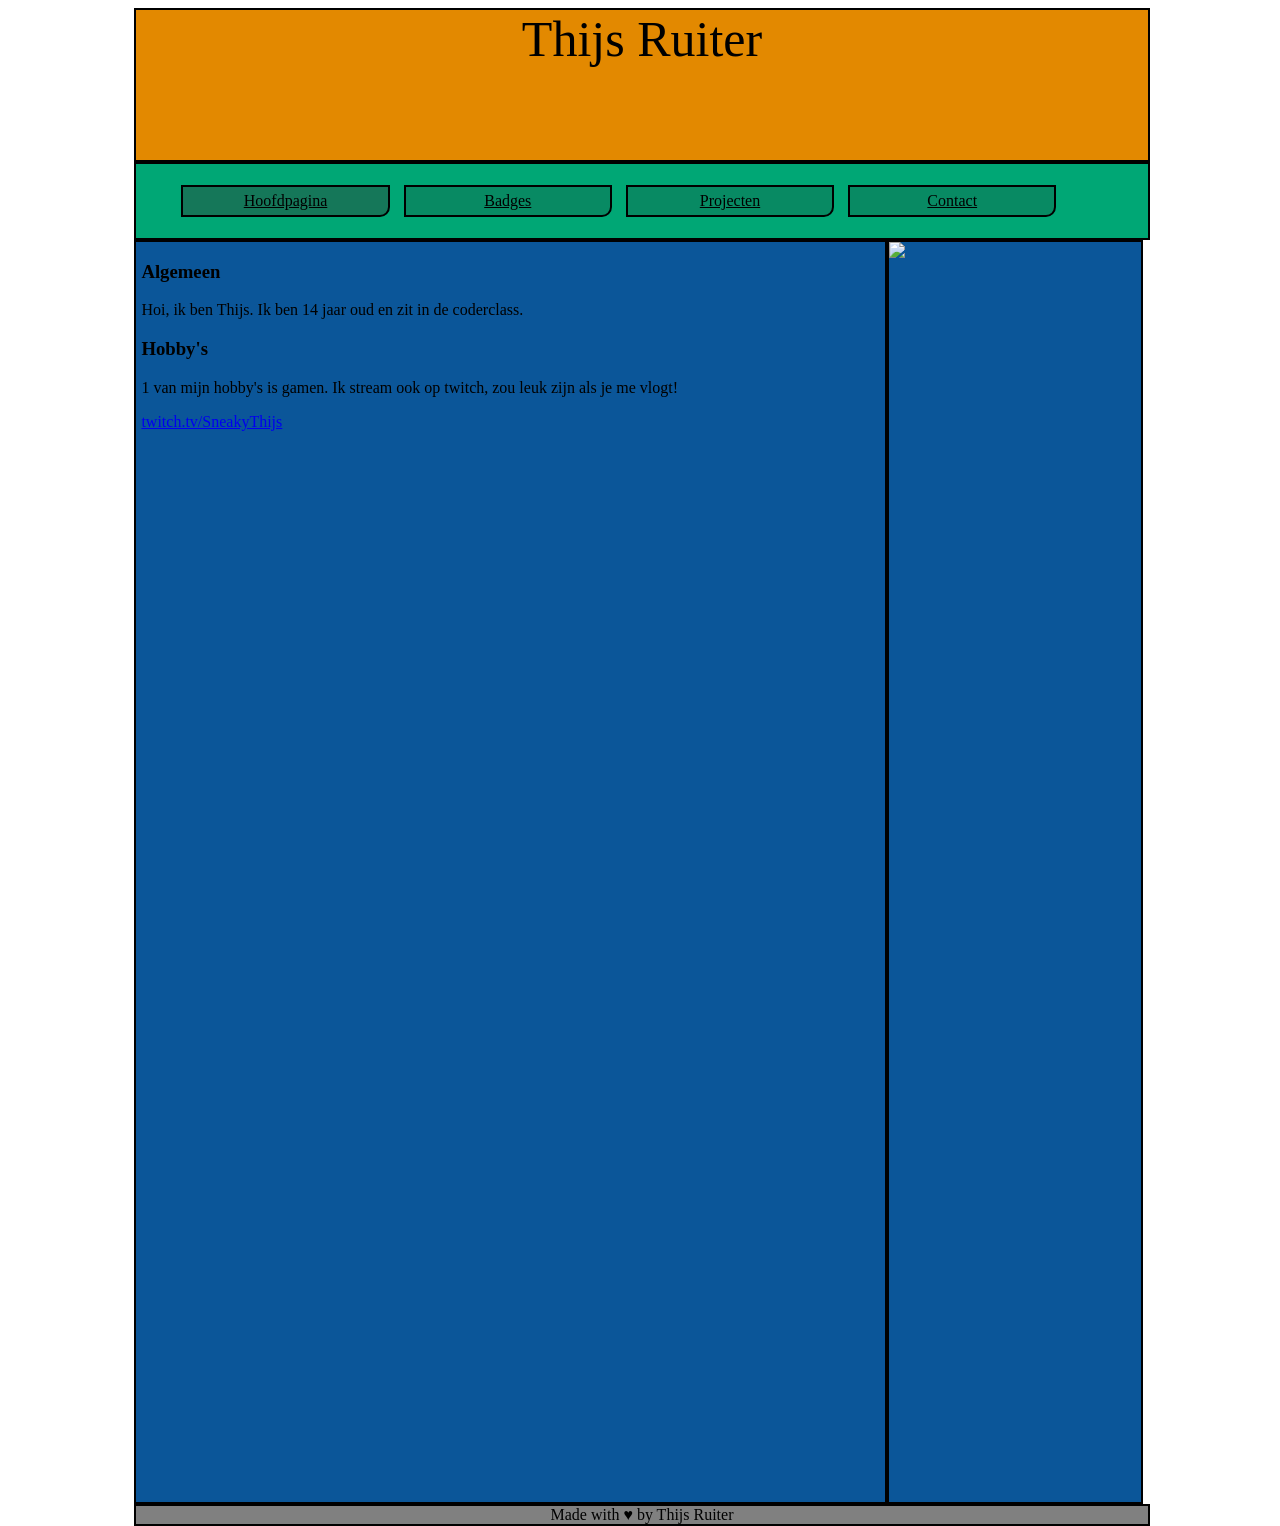
==== index.html @ 1407e58e "Badge page geupdate" ====
<!DOCTYPE HTML>
<html>
  <head>
    <meta charset="utf-8">
    <title>Portfolio Thijs Ruiter</title>
    <link rel="stylesheet" href="style/opmaak.css">
  </head>

  <body>
    <div class="wrapper">
      <header>
      Thijs Ruiter
      </header>
      <nav>
        <ul>
          <li class="ulli" id="cp"><a class="ullia" href="index.html">Hoofdpagina</a></li>
          <li class="ulli"><a class="ullia" href="badges.html">Badges</a></li>
          <li class="ulli"><a class="ullia" href="projecten.html">Projecten</a></li>
          <li class="ulli"><a class="ullia" href="contact.html">Contact</a></li>
        </ul>
      </nav>
      <div class="sectside">
        <section>
          <article>
            <h1>Algemeen</h1>
            <p>Hoi, ik ben Thijs. Ik ben 14 jaar oud en zit in de coderclass.</p>
          </article>
          <article>
            <h1>Hobby's</h1>
            <p>1 van mijn hobby's is gamen. Ik stream ook op twitch, zou leuk zijn als je me vlogt!</p>
            <p><a href="https://twitch.tv/SneakyThijs" target="_blank">twitch.tv/SneakyThijs</a></p>
          </article>
        </section>
        <aside>
          <img src="style/Thijs.jpg" width="100%" height="auto"></img>
        </aside>
      </div>
      <footer>
      Made with &hearts; by Thijs Ruiter
      </footer>
    </div>
  </body>
</html>
---- style/opmaak.css ----
body {
  background-color: white;
}

header {
  background: #E38900;
  width: 100%;
  height: 150px;
  text-align: center;
  float: left;
  height: 150px;
  font-size: 50px;
  border: solid 2px black;
}

nav {
  color: white;
  float: left;
  clear: left;
  width: 100%;
  background: #00A775;
  border: solid 2px black;
}

.ul {
  margin: 5px;
  padding: 5px;
}

.ulli {
  border: solid 2px black;
  border-radius: 0px 0px 10px 0px;
  padding: 5px;
  display: inline-block;
  color: white;
  background: #088A63;
}

.ulli:hover {
  background-color: #157759;
}

.ullia {
  color: black;
}

section {
  float: left;
  clear: left;
  width: 74%;
  height: 100%;
  background: #0B5699;
  border: solid 2px black;
  align-self: center;
}

article {
  margin: 5px;
}

aside {
  float: left;
  width: 25%;
  height: 100%;
  background: #0B5699;
  border: solid 2px black;
  align-self: center;
}

footer {
  background: grey;
  float: left;
  clear: left;
  width: 100%;
  text-align: center;
  border: solid 2px black;
}

image {
  text-align: right;
}

.wrapper {
  margin: 0 auto 0 auto;
  width: 80%;
  height: 100%;
}

#cp {
  background-color: #157759;
}

#title {
  font-size: 25px;
  text-align: center;
}

.box {
  margin: 5px;
  padding: 5px;
  border: solid 2px black;
  border-radius: 0px 0px 10px 0px;
}

ul li {
  border: solid 2px black;
  border-radius: 0px 0px 10px 0px;
  margin: 5px;
  padding: 5px;
  width: 20%;
  display: block;
  color: black;
  background: #0B5699;
  text-align: center;
}

.sectside {
  height: 140vh;
}
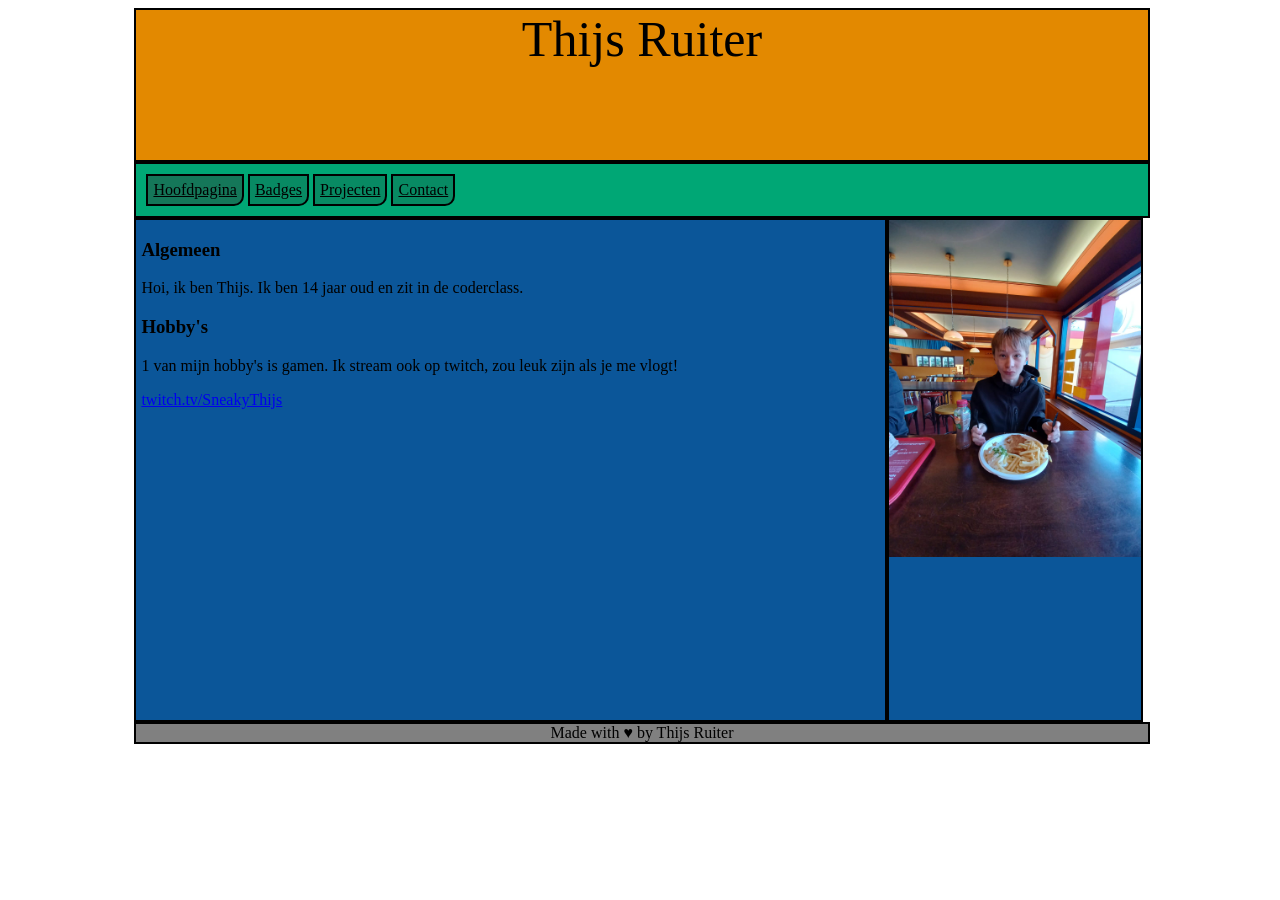
==== commit f14d1d12: "Repository Reset" ====
--- a/index.html
+++ b/index.html
@@ -2,7 +2,7 @@
 <html>
   <head>
     <meta charset="utf-8">
-    <title>Portfolio Thijs Ruiter</title>
+    <title>Mijn nieuwe website</title>
     <link rel="stylesheet" href="style/opmaak.css">
   </head>
 
@@ -13,28 +13,26 @@
       </header>
       <nav>
         <ul>
-          <li class="ulli" id="cp"><a class="ullia" href="index.html">Hoofdpagina</a></li>
-          <li class="ulli"><a class="ullia" href="badges.html">Badges</a></li>
-          <li class="ulli"><a class="ullia" href="projecten.html">Projecten</a></li>
-          <li class="ulli"><a class="ullia" href="contact.html">Contact</a></li>
+          <li id="cp"><a href="index.html">Hoofdpagina</a></li>
+          <li><a href="badges.html">Badges</a></li>
+          <li><a href="projecten.html">Projecten</a></li>
+          <li><a href="contact.html">Contact</a></li>
         </ul>
       </nav>
-      <div class="sectside">
-        <section>
-          <article>
-            <h1>Algemeen</h1>
-            <p>Hoi, ik ben Thijs. Ik ben 14 jaar oud en zit in de coderclass.</p>
-          </article>
-          <article>
-            <h1>Hobby's</h1>
-            <p>1 van mijn hobby's is gamen. Ik stream ook op twitch, zou leuk zijn als je me vlogt!</p>
-            <p><a href="https://twitch.tv/SneakyThijs" target="_blank">twitch.tv/SneakyThijs</a></p>
-          </article>
-        </section>
-        <aside>
-          <img src="style/Thijs.jpg" width="100%" height="auto"></img>
-        </aside>
-      </div>
+      <section>
+        <article>
+          <h1>Algemeen</h1>
+          <p>Hoi, ik ben Thijs. Ik ben 14 jaar oud en zit in de coderclass.</p>
+        </article>
+        <article>
+          <h1>Hobby's</h1>
+          <p>1 van mijn hobby's is gamen. Ik stream ook op twitch, zou leuk zijn als je me vlogt!</p>
+          <p><a href="https://twitch.tv/SneakyThijs" target="_blank">twitch.tv/SneakyThijs</a></p>
+        </article>
+      </section>
+      <aside>
+        <img src="style/Thijs.jpg" width="100%" height="auto"></img>
+      </aside>
       <footer>
       Made with &hearts; by Thijs Ruiter
       </footer>
--- a/style/opmaak.css
+++ b/style/opmaak.css
@@ -22,12 +22,12 @@
   border: solid 2px black;
 }
 
-.ul {
+ul {
   margin: 5px;
   padding: 5px;
 }
 
-.ulli {
+ul li {
   border: solid 2px black;
   border-radius: 0px 0px 10px 0px;
   padding: 5px;
@@ -36,11 +36,11 @@
   background: #088A63;
 }
 
-.ulli:hover {
+ul li:hover {
   background-color: #157759;
 }
 
-.ullia {
+ul li a {
   color: black;
 }
 
@@ -48,7 +48,7 @@
   float: left;
   clear: left;
   width: 74%;
-  height: 100%;
+  height: 500px;
   background: #0B5699;
   border: solid 2px black;
   align-self: center;
@@ -61,7 +61,7 @@
 aside {
   float: left;
   width: 25%;
-  height: 100%;
+  height: 500px;
   background: #0B5699;
   border: solid 2px black;
   align-self: center;
@@ -90,9 +90,12 @@
   background-color: #157759;
 }
 
-#title {
-  font-size: 25px;
-  text-align: center;
+.noAside {
+  width: 100%;
+}
+
+#if{
+  height: 800px;
 }
 
 .box {
@@ -101,19 +104,3 @@
   border: solid 2px black;
   border-radius: 0px 0px 10px 0px;
 }
-
-ul li {
-  border: solid 2px black;
-  border-radius: 0px 0px 10px 0px;
-  margin: 5px;
-  padding: 5px;
-  width: 20%;
-  display: block;
-  color: black;
-  background: #0B5699;
-  text-align: center;
-}
-
-.sectside {
-  height: 140vh;
-}
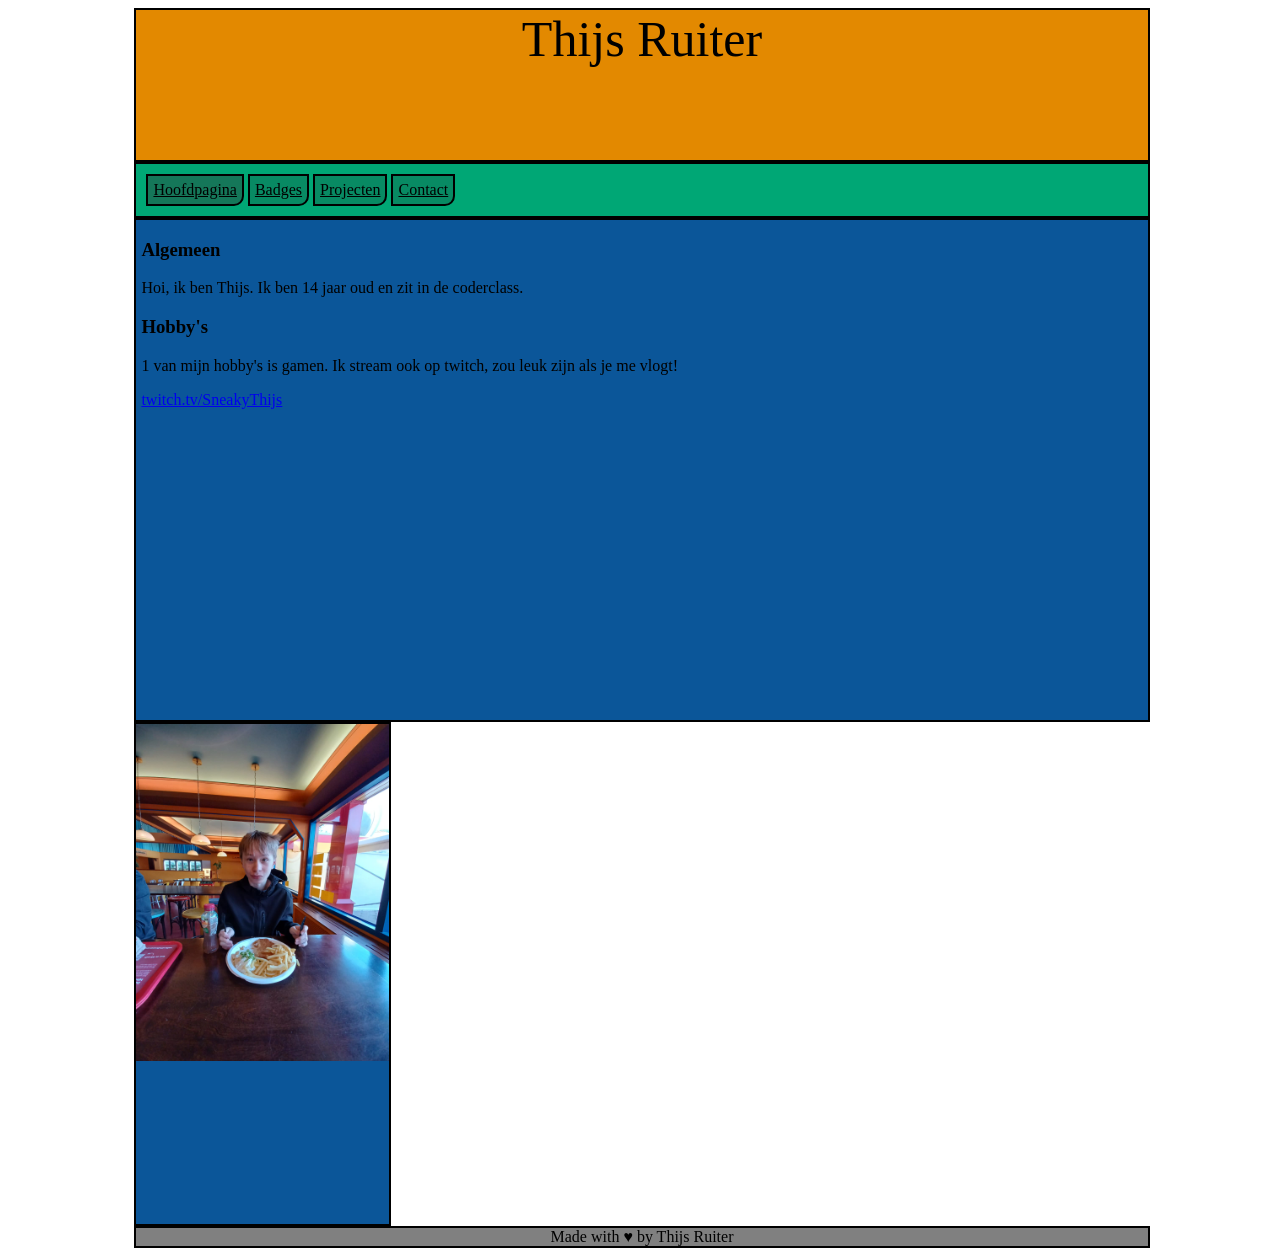
==== commit 8f35f2b0: "Edited <section>" ====
--- a/index.html
+++ b/index.html
@@ -19,7 +19,7 @@
           <li><a href="contact.html">Contact</a></li>
         </ul>
       </nav>
-      <section>
+      <section id="withAside">
         <article>
           <h1>Algemeen</h1>
           <p>Hoi, ik ben Thijs. Ik ben 14 jaar oud en zit in de coderclass.</p>
--- a/style/opmaak.css
+++ b/style/opmaak.css
@@ -47,7 +47,7 @@
 section {
   float: left;
   clear: left;
-  width: 74%;
+  width: 100%;
   height: 500px;
   background: #0B5699;
   border: solid 2px black;
@@ -90,8 +90,14 @@
   background-color: #157759;
 }
 
-.noAside {
-  width: 100%;
+.widthAside {
+  float: left;
+  clear: left;
+  width: 74%;
+  height: 500px;
+  background: #0B5699;
+  border: solid 2px black;
+  align-self: center;
 }
 
 #if{
@@ -104,3 +110,7 @@
   border: solid 2px black;
   border-radius: 0px 0px 10px 0px;
 }
+
+.sectside {
+  height: auto;
+}
